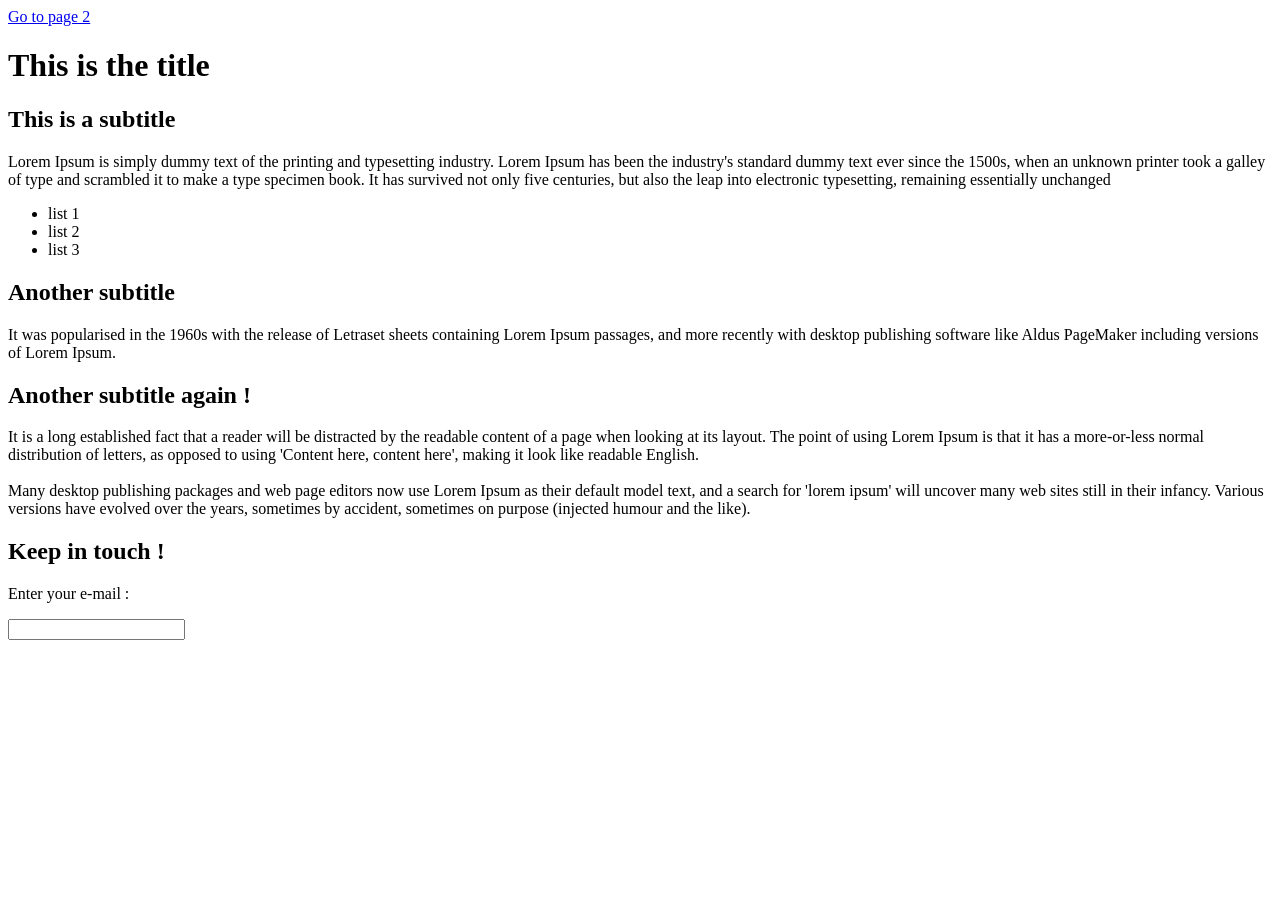
==== 12.05 Build this site/index.html @ 8a634ad7 "exercice 5 HTML" ====
<html lang="en">
<head>
    <meta charset="UTF-8">
    <meta http-equiv="X-UA-Compatible" content="IE=edge">
    <meta name="viewport" content="width=device-width, initial-scale=1.0">
    <title>EPFL exercice</title>
</head>
<a href="page2.html">Go to page 2</a>
<body>
    <div>
        <h1>This is the title</h1>
        <h2>This is a subtitle</h2>
        <p>Lorem Ipsum is simply dummy text of the printing and typesetting industry. Lorem Ipsum has been the industry's standard dummy text ever since the 1500s, when an unknown printer took a galley of type and scrambled it to make a type specimen book. It has survived not only five centuries, but also the leap into electronic typesetting, remaining essentially unchanged</p>
        <ul>
        <li>list 1</li>
        <li>list 2</li>
        <li>list 3</li>
        </ul>
    </div>
    <div>
        <h2>Another subtitle</h2>
        <p> It was popularised in the 1960s with the release of Letraset sheets containing Lorem Ipsum passages, and more recently with desktop publishing software like Aldus PageMaker including versions of Lorem Ipsum.</p>
        <h2>Another subtitle again !</h2>
        <p>It is a long established fact that a reader will be distracted by the readable content of a page when looking at its layout. The point of using Lorem Ipsum is that it has a more-or-less normal distribution of letters, as opposed to using 'Content here, content here', making it look like readable English. 
        <br> <br> Many desktop publishing packages and web page editors now use Lorem Ipsum as their default model text, and a search for 'lorem ipsum' will uncover many web sites still in their infancy. Various versions have evolved over the years, sometimes by accident, sometimes on purpose (injected humour and the like).</p>
        <h2>Keep in touch !</h2> 
        <p>Enter your e-mail :</p>   
        <input type="text">
    </div>
</body>
</html>
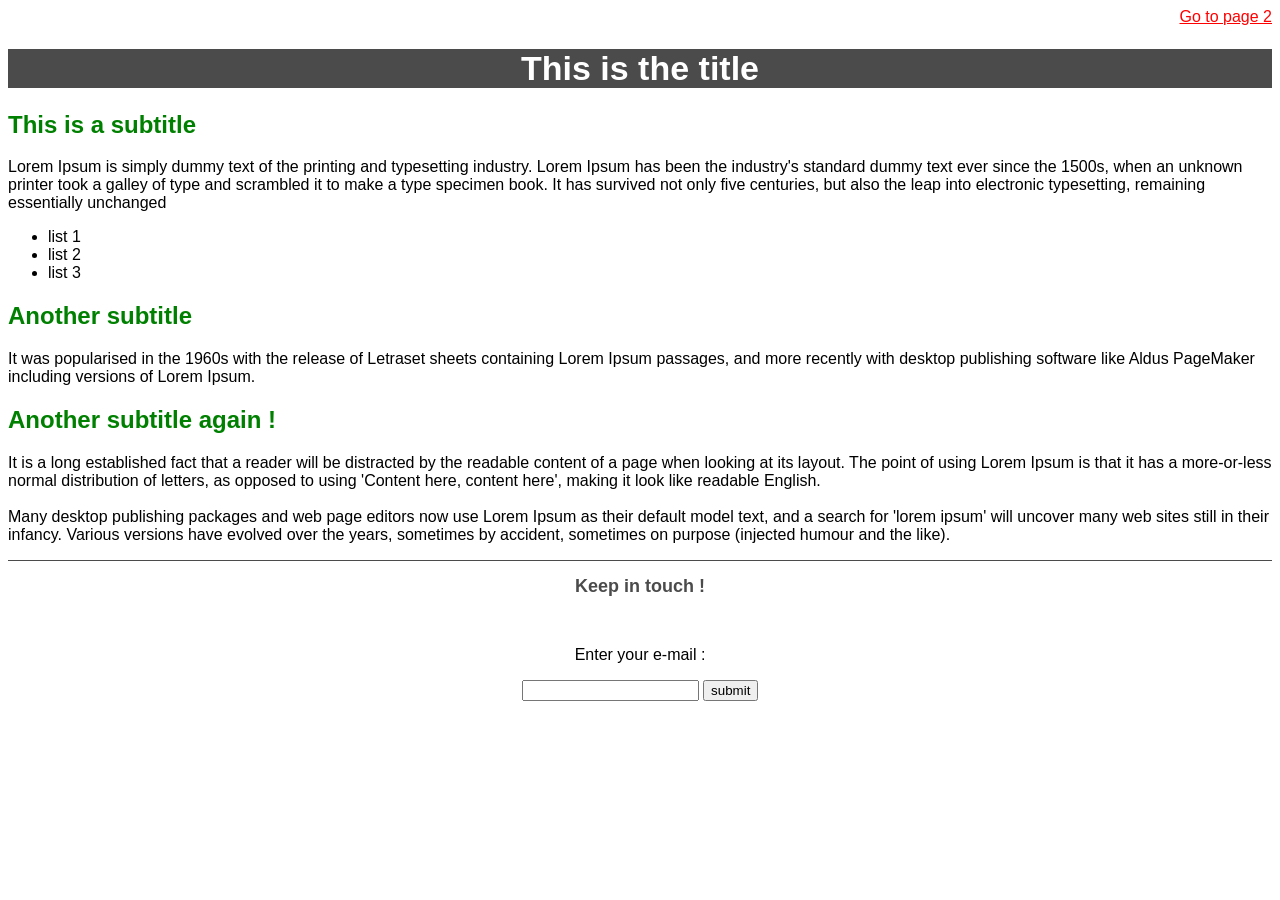
==== commit 25f189e9: "2022.04.14 adding CSS style for the exercice" ====
--- a/12.05 Build this site/index.html
+++ b/12.05 Build this site/index.html
@@ -4,9 +4,14 @@
     <meta http-equiv="X-UA-Compatible" content="IE=edge">
     <meta name="viewport" content="width=device-width, initial-scale=1.0">
     <title>EPFL exercice</title>
+    <link rel="stylesheet" href="style.css">
 </head>
-<a href="page2.html">Go to page 2</a>
+
 <body>
+    <header>
+        <p class="navigation"><a class="menu-link" href="page2.html">Go to page 2</a></p>
+    </header>
+    
     <div>
         <h1>This is the title</h1>
         <h2>This is a subtitle</h2>
@@ -17,15 +22,23 @@
         <li>list 3</li>
         </ul>
     </div>
+
     <div>
         <h2>Another subtitle</h2>
         <p> It was popularised in the 1960s with the release of Letraset sheets containing Lorem Ipsum passages, and more recently with desktop publishing software like Aldus PageMaker including versions of Lorem Ipsum.</p>
+    </div>
+
+    <div>
         <h2>Another subtitle again !</h2>
         <p>It is a long established fact that a reader will be distracted by the readable content of a page when looking at its layout. The point of using Lorem Ipsum is that it has a more-or-less normal distribution of letters, as opposed to using 'Content here, content here', making it look like readable English. 
         <br> <br> Many desktop publishing packages and web page editors now use Lorem Ipsum as their default model text, and a search for 'lorem ipsum' will uncover many web sites still in their infancy. Various versions have evolved over the years, sometimes by accident, sometimes on purpose (injected humour and the like).</p>
-        <h2>Keep in touch !</h2> 
-        <p>Enter your e-mail :</p>   
-        <input type="text">
     </div>
+<footer>
+    <h2 id="footer-message">Keep in touch !</h2> 
+    <br>
+    <p>Enter your e-mail :</p>   
+    <input type="text">
+    <input type="button" value="submit">
+</footer>
 </body>
 </html>
--- a/12.05 Build this site/style.css
+++ b/12.05 Build this site/style.css
@@ -0,0 +1,29 @@
+body{
+    font-family: Arial, Helvetica, sans-serif;
+    font-size: 16px;
+}
+
+.navigation {
+    text-align: right;
+}
+.menu-link{
+    color: red;
+}
+h1{
+    font-size: 34;
+    text-align: center;
+    color: white;
+    background-color: rgb(75, 75, 75);
+}
+h2{
+    color: green;
+}
+
+footer{
+    text-align: center;
+    border-top: 1px solid rgb(75, 75, 75);
+}
+#footer-message {
+    color: rgb(75, 75, 75);
+    font-size: 18;
+}
